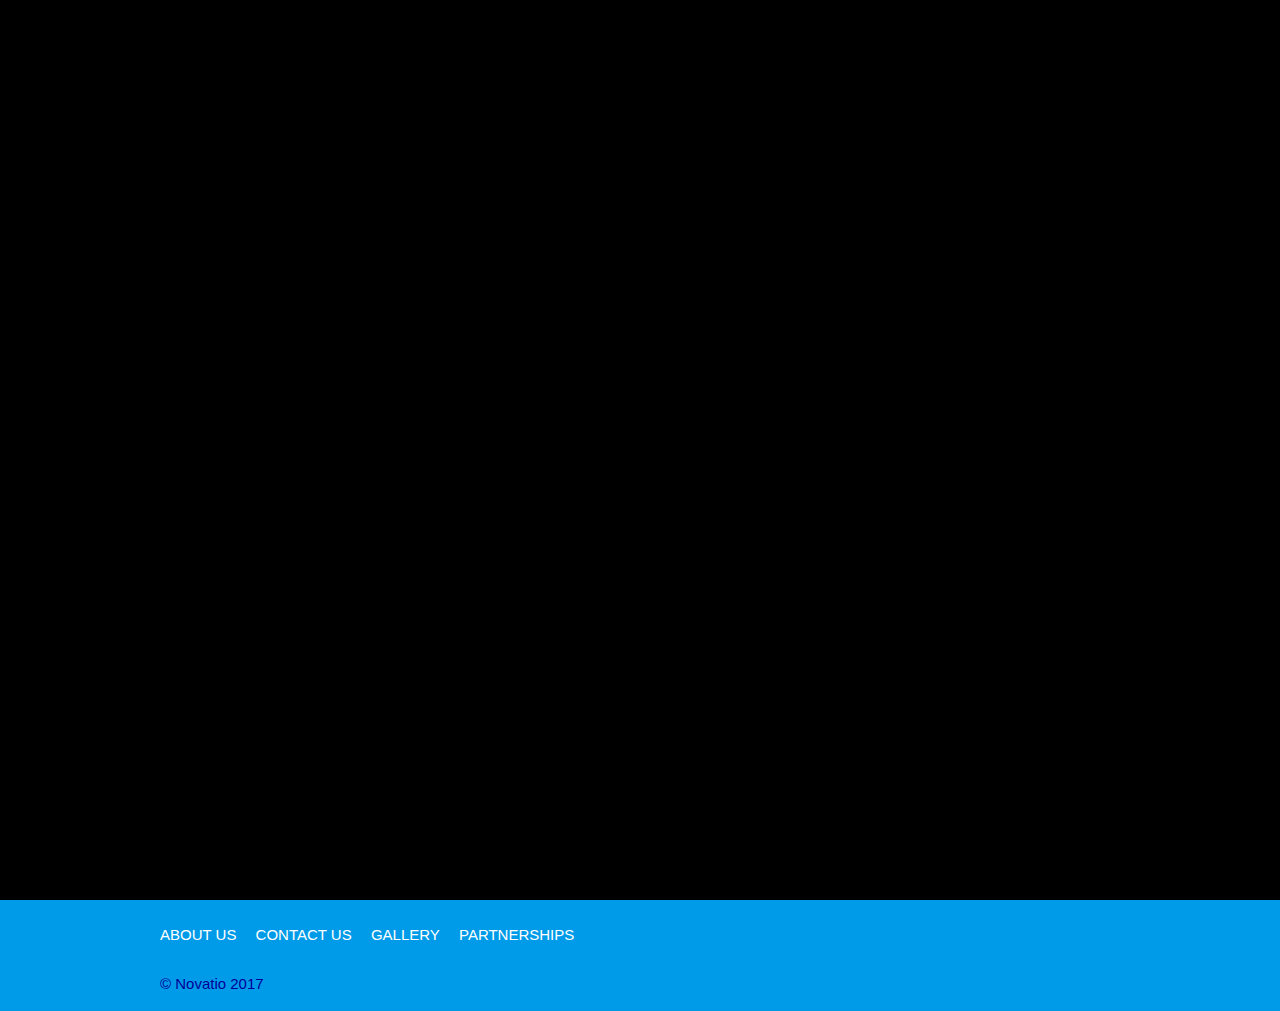
==== aboutuspage.html @ 1f15f9c7 "grammar" ====
﻿<!Doctype>
<html>
<head>
  <meta charset="utf-8">
  <meta http-equiv="X-UA-Compatible" content="IE=edge">
  <meta name="viewport" content="width=device-width, initial-scale=1">
  <link rel="stylesheet" href="https://maxcdn.bootstrapcdn.com/bootstrap/3.3.7/css/bootstrap.min.css" integrity="sha384-BVYiiSIFeK1dGmJRAkycuHAHRg32OmUcww7on3RYdg4Va+PmSTsz/K68vbdEjh4u" crossorigin="anonymous">

    <link rel="stylesheet" href="css/normalize.css">
    <link rel="stylesheet" href="css/skeleton.css">

</head>
<style>

body, html{
  height: 100%;
  min-height: 100vh;
  margin: 0px;
  color:#009;
}

.img-cicrle{
  border-radius: 150%;
}

.side-text {
  float:right;
}

.star-wars-intro {
  background: url("img/stars-bg.jpg") center center;
  background-size: cover;
  width: 100%;
  height: 100%;
  font-family: "Droid Sans", arial, verdana, sans-serif;
  font-weight: 700;
  color: #EBD71C;
  background-color: #000;
  overflow: hidden;
  position: relative;
}

.star-wars-intro p.intro-text {
  position: relative;
  max-width: 16em;
  font-size: 200%;
  font-weight: 400;
  margin: 20% auto;
  color: #4ee;
  opacity: 0;
  z-index: 1;
  text-align: center;
  -webkit-animation: intro 2s ease-out;
  -moz-animation: intro 2s ease-out;
  -ms-animation: intro 2s ease-out;
  -o-animation: intro 2s ease-out;
  animation: intro 2s ease-out;
}

.star-wars-intro .main-content{
  margin-left: auto;
  margin-right: auto;
  position: absolute;
  z-index: 3;
  width: 98%;
  height: 50em;
  bottom: 0;
  font-size: 80px;
  font-weight: bold;
  text-align: justify;
  overflow: hidden;
  transform-origin: 50% 100%;
  transform: perspective(350px) rotateX(25deg);
}

.star-wars-intro .main-content:after {
  position: absolute;
  content: ' ';
  top: 0;
  bottom: 60%;
  background-image: linear-gradient(top, rgba(0,0,0,1) 0%, transparent 100%);
  pointer-events: none;
}

.star-wars-intro .space-button {
  color: #EBD71C;
  border: 12px solid #EBD71C;
  padding: 20px;
  background: transparent;
  text-decoration: none;
  margin: 0 auto;
  display: block;
  text-align: center;
}

.star-wars-intro .space-button:hover {
  background-color: #D2BE03;
  border-color: #D2BE03;
  color: black;
}

.star-wars-intro .space-button:active,
.star-wars-intro .space-button:focus {
  background-color: #B8A40A;
  border-color: #B8A40A;
  color: black;
}

.star-wars-intro .title-content {
  position: absolute;
  top: 100%;
  animation: scroll 120s linear 4s forwards;
}

.star-wars-intro .title-content > .content-header {
  text-align: center;
}

/* Main Image Styles */

.star-wars-intro .main-logo {
  position: absolute;
  width: 2.6em;
  left: 50%;
  top: 20vh;
  font-size: 10em;
  text-align: center;
  margin-left: -1.3em;
  line-height: 0.8em;
  letter-spacing: -0.05em;
  color: #000;
  text-shadow: -2px -2px 0 #EBD71C, 2px -2px 0 #EBD71C, -2px 2px 0 #EBD71C, 2px 2px 0 #EBD71C;
  opacity: 0;
  z-index: 1;
  -webkit-animation: logo 5s ease-out 2.5s;
  -moz-animation: logo 5s ease-out 2.5s;
  -ms-animation: logo 5s ease-out 2.5s;
  -o-animation: logo 5s ease-out 2.5s;
  animation: logo 5s ease-out 2.5s;
}

.star-wars-intro .main-logo > img {
  max-width: 100%;
}

@-webkit-keyframes intro {
  0% { opacity: 1; }
  90% { opacity: 1; }
  100% { opacity: 0; }
}

@-moz-keyframes intro {
  0% { opacity: 1; }
  90% { opacity: 1; }
  100% { opacity: 0; }
}

@-ms-keyframes intro {
  0% { opacity: 1; }
  90% { opacity: 1; }
  100% { opacity: 0; }
}

@-o-keyframes intro {
  0% { opacity: 1; }
  90% { opacity: 1; }
  100% { opacity: 0; }
}

@keyframes intro {
  0% { opacity: 1; }
  90% { opacity: 1; }
  100% { opacity: 0; }
}


@-webkit-keyframes logo {
  0% { -webkit-transform: scale(1); opacity: 1; }
  50% { opacity: 1; }
  100% { -webkit-transform: scale(0.1); opacity: 0; }
}

@-moz-keyframes logo {
  0% { -moz-transform: scale(1); opacity: 1; }
  50% { opacity: 1; }
  100% { -moz-transform: scale(0.1); opacity: 0; }
}

@-ms-keyframes logo {
  0% { -ms-transform: scale(1); opacity: 1; }
  50% { opacity: 1; }
  100% { -ms-transform: scale(0.1); opacity: 0; }
}

@-o-keyframes logo {
  0% { -o-transform: scale(1); opacity: 1; }
  50% { opacity: 1; }
  100% { -o-transform: scale(0.1); opacity: 0; }
}

@keyframes logo {
  0% { transform: scale(1); opacity: 1; }
  50% { opacity: 1; }
  100% { transform: scale(0.1); opacity: 0; }
}

@keyframes scroll {
  0% { top: 100%; }
  100% { top: -170%; }
}

@media screen and (max-width: 720px) {
  .star-wars-intro .main-content {
    font-size: 35px;
  }
  .star-wars-intro .title-content {
    position: absolute;
    top: 100%;
    animation: scroll 100s linear 4s forwards;
  }
}

</style>
<body>
  <!-- Place in Body where you'd like intro to appear -->
  <div class="star-wars-intro">
        
    <p class="intro-text">
      While falling asleep in class.<br /> Six coders decided to embarked on a journey...
    </p>

    <h2 class="main-logo">
      Novatio
    </h2>

    <div class="main-content">

      <div class="title-content">
        <p class="content-header">Our Vision</p>

        <br>

        <p class="content-body">

          To bring peace to the home renovation industry.
        </p>
        <br />

        <p class="content-header">
          Our story
        </p>
        <p class="content-body">
          Every design is carefully sketched with our combine of 150 years in interior design. We grew tired of the typical model of ripping off honest home owners. We wanted a way to help them out.
        </p>
        <br />
        <p class="content-header">
          The Squad 
        </p>
        <p class="content-body"style="text-align:center">
          Nithu Leia- The Architect 
          <br />
          <br />
          Victor Fett- The Hunter
          <br />
          <br />
          Chris Skywalker- The Jedi
          <br />
          <br />
          Kevin 2D2-The Droid
          <br />
          <br />
          Sherry Solo- The Mind
          <br />
          <br />
          Deandre Vadar- The Sith Lord
        </p>
          <br />
        <p style="text-align:center">
          Come Join The Force  👽 
        </p>

      </div>
    </div>
  </div>

    <footer>
        <div class="container">
            <div class="eight columns">
                <nav>
                    <ul>
                        <li><a href="aboutuspage.html">About us</a></li>
                        <li><a href="ContactUs.html">Contact us</a></li>
                        <li><a href="NovatioGllery.html">Gallery</a></li>
                        <li><a href="vendorpage.html/partnerships.html">Partnerships</a></li>
                    </ul>
                    &copy Novatio 2017

                </nav>
            </div>
        </div>
    </footer>
</body>



</<html>
---- css/skeleton.css ----
/*
* Skeleton V2.0.4
* Copyright 2014, Dave Gamache
* www.getskeleton.com
* Free to use under the MIT license.
* http://www.opensource.org/licenses/mit-license.php
* 12/29/2014
*/


/* Table of contents
––––––––––––––––––––––––––––––––––––––––––––––––––
- Grid
- Base Styles
- Typography
- Links
- Buttons
- Forms
- Lists
- Code
- Tables
- Spacing
- Utilities
- Clearing
- Media Queries
*/


/* Grid
–––––––––––––––––––––––––––––––––––––––––––––––––– */
.container {
  position: relative;
  width: 100%;
  max-width: 960px;
  margin: 0 auto;
  padding: 0 20px;
  box-sizing: border-box; }
.column,
.columns {
  width: 100%;
  float: left;
  box-sizing: border-box; }

/* For devices larger than 400px */
@media (min-width: 400px) {
  .container {
    width: 85%;
    padding: 0; }
}

/* For devices larger than 550px */
@media (min-width: 550px) {
  .container {
    width: 80%; }
  .column,
  .columns {
    margin-left: 4%; }
  .column:first-child,
  .columns:first-child {
    margin-left: 0; }

  .one.column,
  .one.columns                    { width: 4.66666666667%; }
  .two.columns                    { width: 13.3333333333%; }
  .three.columns                  { width: 22%;            }
  .four.columns                   { width: 30.6666666667%; }
  .five.columns                   { width: 39.3333333333%; }
  .six.columns                    { width: 48%;            }
  .seven.columns                  { width: 56.6666666667%; }
  .eight.columns                  { width: 65.3333333333%; }
  .nine.columns                   { width: 74.0%;          }
  .ten.columns                    { width: 82.6666666667%; }
  .eleven.columns                 { width: 91.3333333333%; }
  .twelve.columns                 { width: 100%; margin-left: 0; }

  .one-third.column               { width: 30.6666666667%; }
  .two-thirds.column              { width: 65.3333333333%; }

  .one-half.column                { width: 48%; }

  /* Offsets */
  .offset-by-one.column,
  .offset-by-one.columns          { margin-left: 8.66666666667%; }
  .offset-by-two.column,
  .offset-by-two.columns          { margin-left: 17.3333333333%; }
  .offset-by-three.column,
  .offset-by-three.columns        { margin-left: 26%;            }
  .offset-by-four.column,
  .offset-by-four.columns         { margin-left: 34.6666666667%; }
  .offset-by-five.column,
  .offset-by-five.columns         { margin-left: 43.3333333333%; }
  .offset-by-six.column,
  .offset-by-six.columns          { margin-left: 52%;            }
  .offset-by-seven.column,
  .offset-by-seven.columns        { margin-left: 60.6666666667%; }
  .offset-by-eight.column,
  .offset-by-eight.columns        { margin-left: 69.3333333333%; }
  .offset-by-nine.column,
  .offset-by-nine.columns         { margin-left: 78.0%;          }
  .offset-by-ten.column,
  .offset-by-ten.columns          { margin-left: 86.6666666667%; }
  .offset-by-eleven.column,
  .offset-by-eleven.columns       { margin-left: 95.3333333333%; }

  .offset-by-one-third.column,
  .offset-by-one-third.columns    { margin-left: 34.6666666667%; }
  .offset-by-two-thirds.column,
  .offset-by-two-thirds.columns   { margin-left: 69.3333333333%; }

  .offset-by-one-half.column,
  .offset-by-one-half.columns     { margin-left: 52%; }

}


/* Base Styles
–––––––––––––––––––––––––––––––––––––––––––––––––– */
/* NOTE
html is set to 62.5% so that all the REM measurements throughout Skeleton
are based on 10px sizing. So basically 1.5rem = 15px :) */
html {
  font-size: 62.5%; }
body {
  font-size: 1.5em; /* currently ems cause chrome bug misinterpreting rems on body element */
  line-height: 1.6;
  font-weight: 400;
  font-family: "Lato", "HelveticaNeue", "Helvetica Neue", Helvetica, Arial, sans-serif;
  color: #222;
 /* Was trying to get a rotating effect, but created unstable web interaction...
      transition: transform 3s;
    -webkit-transition: transform 3s; */
}

/* Was trying to get a rotating effect, but created unstable web interaction...
    
    body:hover {
    transform:rotate(360deg); */
}

/*  Was trying to create a Glitter/Glow effect VVVVVVVVV, but no success... :'{ */


.text-glow {
   font-size:1.2em;
   color: midnightblue;
   font-family:Arial;
   }

.text-glow:hover {
text-shadow: 1px 0px 8px #ffd200;
-webkit-transition: 1s linear 4s;
-moz-transition: 1s linear 4s;
-o-transition: 1s linear 4s;
transition: 1s linear 4s;
outline: 0 none;
   }

/*  Was trying to create a Glitter/Glow effect ^^^^^^^^^, but no success... :'{ */


header nav {
  text-align: right;
  margin-top: 2em;
}
header nav ul li {
  display:inline-block;
}
header nav ul li a {
  color: #fff;
  text-transform: uppercase;
  text-decoration: none;
  padding: 0.75em 2em
}
header nav ul li a.btn {
  -moz-border-radius: 4px;
  -webkit-border-radius: 4px;
  border-radius: 4px;
  border: 2px solid #fff;
}
header nav ul li a.btn:hover {
  background: #fff;
  color: #009be8;

}
header .headertext {
  margin-top: 10em;
}

header h1 {
  color: #fff;
  font-weight: 300;
  font-size: 4.5em;
  line-height: 1;
  text-shadow: 0 1px 2px rgba(0,0,0,.2);
  margin-bottom: 0.3em
}
header p {
  color:#d5d5d5;
  font-size: 1.33em;
  line-height: 1.5;
  text-shadow: 0 1px 2px rgba(0,0,0,.2);
  margin-bottom: 1.2em;
}
header p strong {
  color: #fff;
}

/* Typography
–––––––––––––––––––––––––––––––––––––––––––––––––– */
h1, h2, h3, h4, h5, h6 {
  margin-top: 0;
  margin-bottom: 2rem;
  font-weight: 300; }
h1 { font-size: 4.0rem; line-height: 1.2;  letter-spacing: -.1rem;}
h2 { font-size: 3.6rem; line-height: 1.25; letter-spacing: -.1rem; }
h3 { font-size: 3.0rem; line-height: 1.3;  letter-spacing: -.1rem; }
h4 { font-size: 2.4rem; line-height: 1.35; letter-spacing: -.08rem; }
h5 { font-size: 1.8rem; line-height: 1.5;  letter-spacing: -.05rem; }
h6 { font-size: 1.5rem; line-height: 1.6;  letter-spacing: 0; }

/* Larger than phablet */
@media (min-width: 550px) {
  h1 { font-size: 5.0rem; }
  h2 { font-size: 4.2rem; }
  h3 { font-size: 3.6rem; }
  h4 { font-size: 3.0rem; }
  h5 { font-size: 2.4rem; }
  h6 { font-size: 1.5rem; }
}

p {
  margin-top: 0; }


/* Links
–––––––––––––––––––––––––––––––––––––––––––––––––– */
a {
  color: #1EAEDB; }
a:hover {
  color: #0FA0CE; }


/* Buttons
–––––––––––––––––––––––––––––––––––––––––––––––––– */
.button,
button,
input[type="submit"],
input[type="reset"],
input[type="button"] {
  display: inline-block;
  height: 38px;
  padding: 0px 30px;
  color: #fff;
  text-align: center;
  font-size: 1em;
  font-weight: 600;
  line-height: 38px;
  letter-spacing: .1rem;
  text-transform: uppercase;
  text-decoration: none;
  white-space: nowrap;
  background-color: #009AE8;
  border-radius: 4px;
  border: none;
  cursor: pointer;
  box-sizing: border-box;
  -moz-background-clip: padding;
  -webkit-background-clip: padding-box;
  background-clip: padding-box;
}
.button:hover,
button:hover,
input[type="submit"]:hover,
input[type="reset"]:hover,
input[type="button"]:hover,
.button:focus,
button:focus,
input[type="submit"]:focus,
input[type="reset"]:focus,
input[type="button"]:focus {
  color: #fff;
  border-color: #888;
  outline: 0; }
.button.button-primary,
button.button-primary,
input[type="submit"].button-primary,
input[type="reset"].button-primary,
input[type="button"].button-primary {
  color: #FFF;
  background-color: transparent;
  border-color: #0483c3; }
.button.button-primary:hover,
button.button-primary:hover,
input[type="submit"].button-primary:hover,
input[type="reset"].button-primary:hover,
input[type="button"].button-primary:hover,
.button.button-primary:focus,
button.button-primary:focus,
input[type="submit"].button-primary:focus,
input[type="reset"].button-primary:focus,
input[type="button"].button-primary:focus {
  color: #FFF;
  background-color: #1EAEDB;
  border-color: #1EAEDB; }


/* Forms
–––––––––––––––––––––––––––––––––––––––––––––––––– */
input[type="email"],
input[type="number"],
input[type="search"],
input[type="text"],
input[type="tel"],
input[type="url"],
input[type="password"],
textarea,
select {
  height: 38px;
  padding: 6px 10px; /* The 6px vertically centers text on FF, ignored by Webkit */
  background-color: #fff;
  border: 1px solid #D1D1D1;
  border-radius: 4px;
  box-shadow: none;
  box-sizing: border-box;
  width: 100%;
}
/* Removes awkward default styles on some inputs for iOS */
input[type="email"],
input[type="number"],
input[type="search"],
input[type="text"],
input[type="tel"],
input[type="url"],
input[type="password"],
textarea {
  -webkit-appearance: none;
     -moz-appearance: none;
          appearance: none; }
textarea {
  min-height: 65px;
  padding-top: 6px;
  padding-bottom: 6px; }
input[type="email"]:focus,
input[type="number"]:focus,
input[type="search"]:focus,
input[type="text"]:focus,
input[type="tel"]:focus,
input[type="url"]:focus,
input[type="password"]:focus,
textarea:focus,
select:focus {
  border: 1px solid #33C3F0;
  outline: 0; }
label,
legend {
  display: block;
  margin-bottom: .5rem;
  font-weight: 600; }
fieldset {
  padding: 0;
  border-width: 0; }
input[type="checkbox"],
input[type="radio"] {
  display: inline; }
label > .label-body {
  display: inline-block;
  margin-left: .5rem;
  font-weight: normal; }


/* Lists
–––––––––––––––––––––––––––––––––––––––––––––––––– */
ul {
  list-style: circle inside; }
ol {
  list-style: decimal inside; }
ol, ul {
  padding-left: 0;
  margin-top: 0; }
ul ul,
ul ol,
ol ol,
ol ul {
  margin: 1.5rem 0 1.5rem 3rem;
  font-size: 90%; }
li {
  margin-bottom: 1rem; }


/* Code
–––––––––––––––––––––––––––––––––––––––––––––––––– */
code {
  padding: .2rem .5rem;
  margin: 0 .2rem;
  font-size: 90%;
  white-space: nowrap;
  background: #F1F1F1;
  border: 1px solid #E1E1E1;
  border-radius: 4px; }
pre > code {
  display: block;
  padding: 1rem 1.5rem;
  white-space: pre; }


/* Tables
–––––––––––––––––––––––––––––––––––––––––––––––––– */
th,
td {
  padding: 12px 15px;
  text-align: left;
  border-bottom: 1px solid #E1E1E1; }
th:first-child,
td:first-child {
  padding-left: 0; }
th:last-child,
td:last-child {
  padding-right: 0; }


/* Spacing
–––––––––––––––––––––––––––––––––––––––––––––––––– */
button,
.button {
  margin-bottom: 1rem; }
input,
textarea,
select,
fieldset {
  margin-bottom: 1.5rem; }
pre,
blockquote,
dl,
figure,
table,
p,
ul,
ol,
form {
  margin-bottom: 2.5rem; }


/* Utilities
–––––––––––––––––––––––––––––––––––––––––––––––––– */
.u-full-width {
  width: 100%;
  box-sizing: border-box; }
.u-max-full-width {
  max-width: 100%;
  box-sizing: border-box; }
.u-pull-right {
  float: right; }
.u-pull-left {
  float: left; }


/* Misc
–––––––––––––––––––––––––––––––––––––––––––––––––– */
hr {
  margin-top: 3rem;
  margin-bottom: 3.5rem;
  border-width: 0;
  border-top: 1px solid #E1E1E1; }


/* Clearing
–––––––––––––––––––––––––––––––––––––––––––––––––– */

/* Self Clearing Goodness */
.container:after,
.row:after,
.u-cf {
  content: "";
  display: table;
  clear: both; }


/* Media Queries
–––––––––––––––––––––––––––––––––––––––––––––––––– */
/*
Note: The best way to structure the use of media queries is to create the queries
near the relevant code. For example, if you wanted to change the styles for buttons
on small devices, paste the mobile query code up in the buttons section and style it
there.
*/


/* Larger than mobile */
@media (min-width: 400px) {}

/* Larger than phablet (also point when grid becomes active) */
@media (min-width: 550px) {}

/* Larger than tablet */
@media (min-width: 750px) {}

/* Larger than desktop */
@media (min-width: 1000px) {}

/* Larger than Desktop HD */
@media (min-width: 1200px) {}

  /* header
  --------------------*/
  body > header {
    background: url('http://maxalconstruction.com/wp-content/uploads/2012/12/construction.jpg') top center no-repeat;
    background-size: cover;
    min-height: 680px;
    width: 100%;
  }

  .logo {

    margin-top: -50px;
  }

  /* benefits
  -----------------------*/

  .benefits {
    padding: 4em 0 0;
    text-align: center;
  }
  .benefits h2 {
    color: #009be8;
    font-weight: 300;
  }
  .benefits p {
    color: #9d9d9d;
    font-size: 1.1em
  }

img {
  max-width: 100%;
  height: auto;
}

/* Pricing
-------------------*/
.pricing {
  background:#009be8;
  padding: 4em 0;
  text-align: center;
}
.pricing h2 {
  color:#fff;
  font-weight: 300;
  text-shadow: 0 1px 2px rgba(0,0,0,.2);
}
.pricing p {
  color: #e0b5b5;
  text-shadow: 0 1px 2px rgba(161, 139, 139, 0.37);
  font-size: 1.2em;
}
.pricebox {
  background-color: #fff;
  -moz-box-shadow: 0 1px 3px rgba(0,0,0,.2);
  -webkit-box-shadow: 0 1px 3px rgba(0,0,0,.2);
  box-shadow: 0 1px 3px rgba(0,0,0,.2);
  margin-top: 3em;
  height: 460px;
  position: relative;
}
.pricebox.deal {
  margin-top: 2em;
  height: 500px;
}
.pricebox header {
  background-color: #f1f1f1;
  -moz-box-shadow: 0 1px 3px rgba(0,0,0,.2);
  -webkit-box-shadow: 0 1px 3px rgba(0,0,0,.2);
  box-shadow: 0 1px 3px rgba(0,0,0,.2);
  padding: 1em 0;
  margin-bottom: 2em;
}
.pricebox header h3 {
  color: #4d4d4d;
  font-size: 1.4em;
  text-transform: uppercase;
  margin: 0;
  font-weight: 600;
}
.pricebox section button {
  background: #2ecc71;
  position: absolute;
  bottom: 1em;
  width: 90%;
  left: 0;
  right: 0;
  margin: 0 auto;
  text-align: center;
}
.pricebox section button:hover {
  background: #1fae5c;
}
.pricebox section h4 {
  display: inline-block;
  color: #009be8;
  font-size: 5em;
  font-weight: 900;
  vertical-align: top;
  margin-right: 10px;
}
.pricebox section h4 span {
  font-size: 0.5em;
  line-height: 1;
  vertical-align: top;
  position: relative;
  top: 20px;
}
.pricing .pricing section p {
  display: inline-block;
  color: #9d9d9d;
  text-shadow: none;
  line-height: 1;
  position: relative;
  top: 2.25em;
  font-size: 1.1em;
  text-align: left;
}
.pricebox section ul li {
  font-size: 0.9em;
  margin-bottom: 1.2em;
}

/* Testemonial
---------------------*/
.testimonials {
  padding: 4em 0;
  text-align: center;
}
.testimonials h2 {
  color: #009be8;
  font-weight: 300;
}
.testimonials p {
  color: #9d9d9d;
  font-size: 1.1em
}
.testimonials blockquote {
  border: none;
  text-align: left;
  padding: 0 1.5em 0 0;
  font-size: 1em;
  color: #4d4d4d;
  line-height: 1.4;
  margin: 1em 0;
}
.testimonials .avatar p {
  text-align: left;
  padding-top: 1em;
  color:#5d5d5d;
  font-weight: 900;
}
/* Action/footer
--------------------*/

.action {
  background: url('http://2.bp.blogspot.com/-yc8z1PG_wqc/TylfR9KmydI/AAAAAAAABHI/awbKRzWIur8/s1600/sawdust01.jpg') top center no-repeat;
  background-size: cover;
  min-height: 180px;
  width: 100%;
  padding: 4em 0;
  text-align: center;
}
.action h2 {
  color:#fff;
  font-weight: 300;
  text-shadow: 0 1px 2px rgba(0,0,0,2);
}
.action p {
  color: #fff;
  text-shadow: 0 1px 2px rgba(0,0,0,.2);
  font-size: 1.2em;
}
.action .row {
  margin-top: 3em;
}

/*
--------------------*/
footer {
  background: #009be8;
  padding: 1em 0;
}
footer nav ul {
  margin-top: 0.5em;
}
footer nav ul li {
  display: inline;
  margin: 0;
}
footer nav ul li a {
  color: #fff;
  text-decoration: none;
  text-transform: uppercase;
  margin: 0 1em 0 0;
  font-size: 1em;
}
footer img {
  float: right;
}
footer p {
  color: #fff;
  line-height: 1;
  text-transform: uppercase;
  font-size: 0.7em;
  margin-top: 0.5em;
}
/* Survey
    -------------------*/
.survey placement {
    background:#009be8;
    text-align: center;
    padding: 4em;
}
.survey h1 {
    color: #4d4d4d;
    font-size: 1.4em;
    text-transform:uppercase;
    margin: 0;
    font-weight: 600;
    text-align: center ;
}
.survey section button {
    background: #2ecc71;
    position: absolute;
    bottom: 1em;
    width: 90%;
    left: 0;
    right: 0;
    margin: 0 auto;
    text-align: center;
}
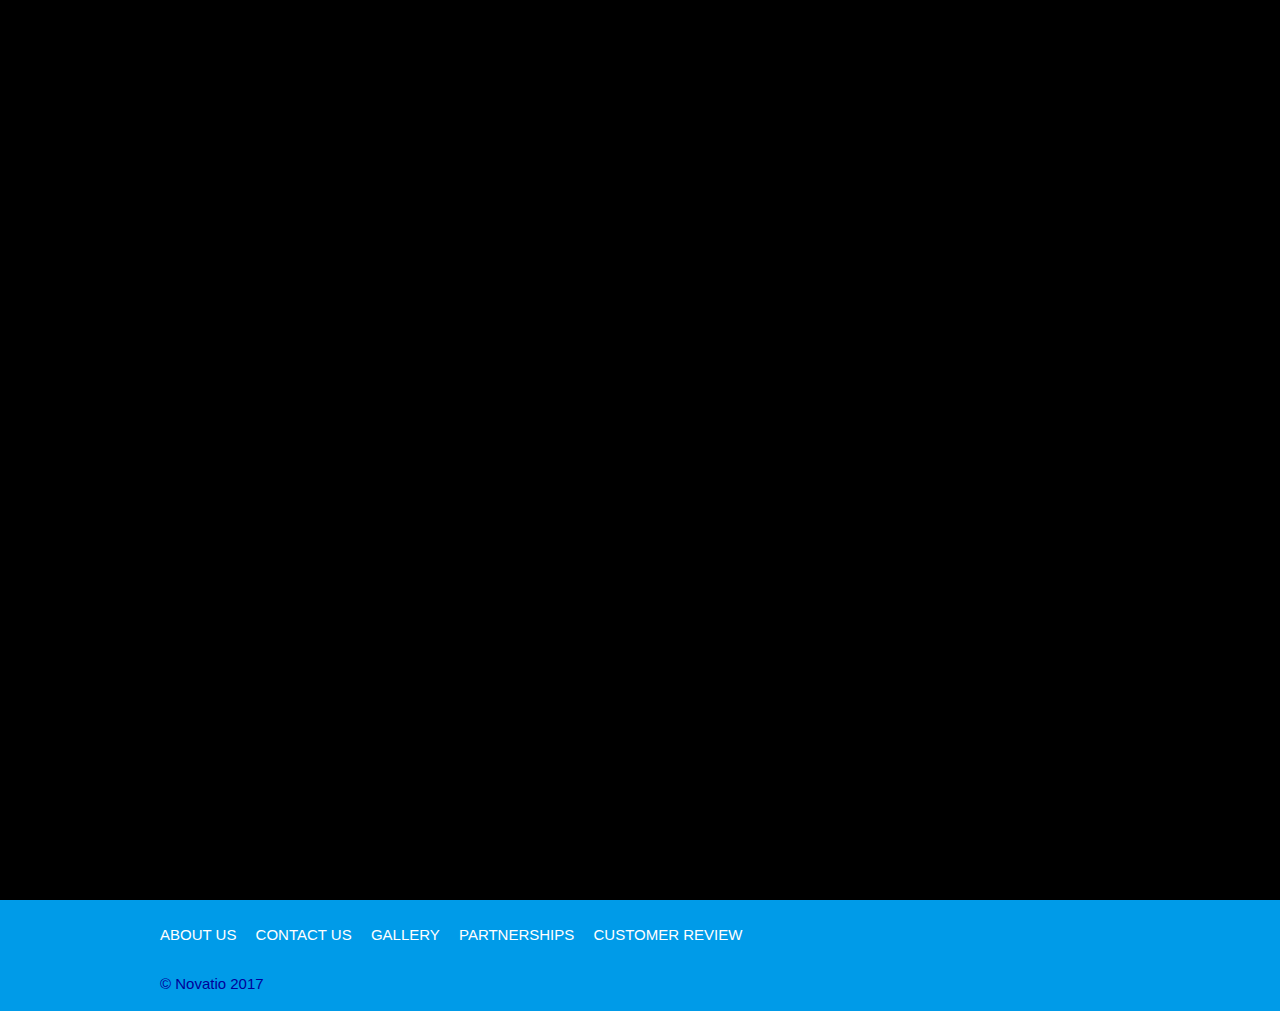
==== commit 17270deb: "removed comment" ====
--- a/aboutuspage.html
+++ b/aboutuspage.html
@@ -222,7 +222,7 @@
 
 </style>
 <body>
-  <!-- Place in Body where you'd like intro to appear -->
+
   <div class="star-wars-intro">
         
     <p class="intro-text">
@@ -292,6 +292,7 @@
                         <li><a href="ContactUs.html">Contact us</a></li>
                         <li><a href="NovatioGllery.html">Gallery</a></li>
                         <li><a href="vendorpage.html/partnerships.html">Partnerships</a></li>
+                        <li><a href="QA.html">Customer Review</a></li>
                     </ul>
                     &copy Novatio 2017
 
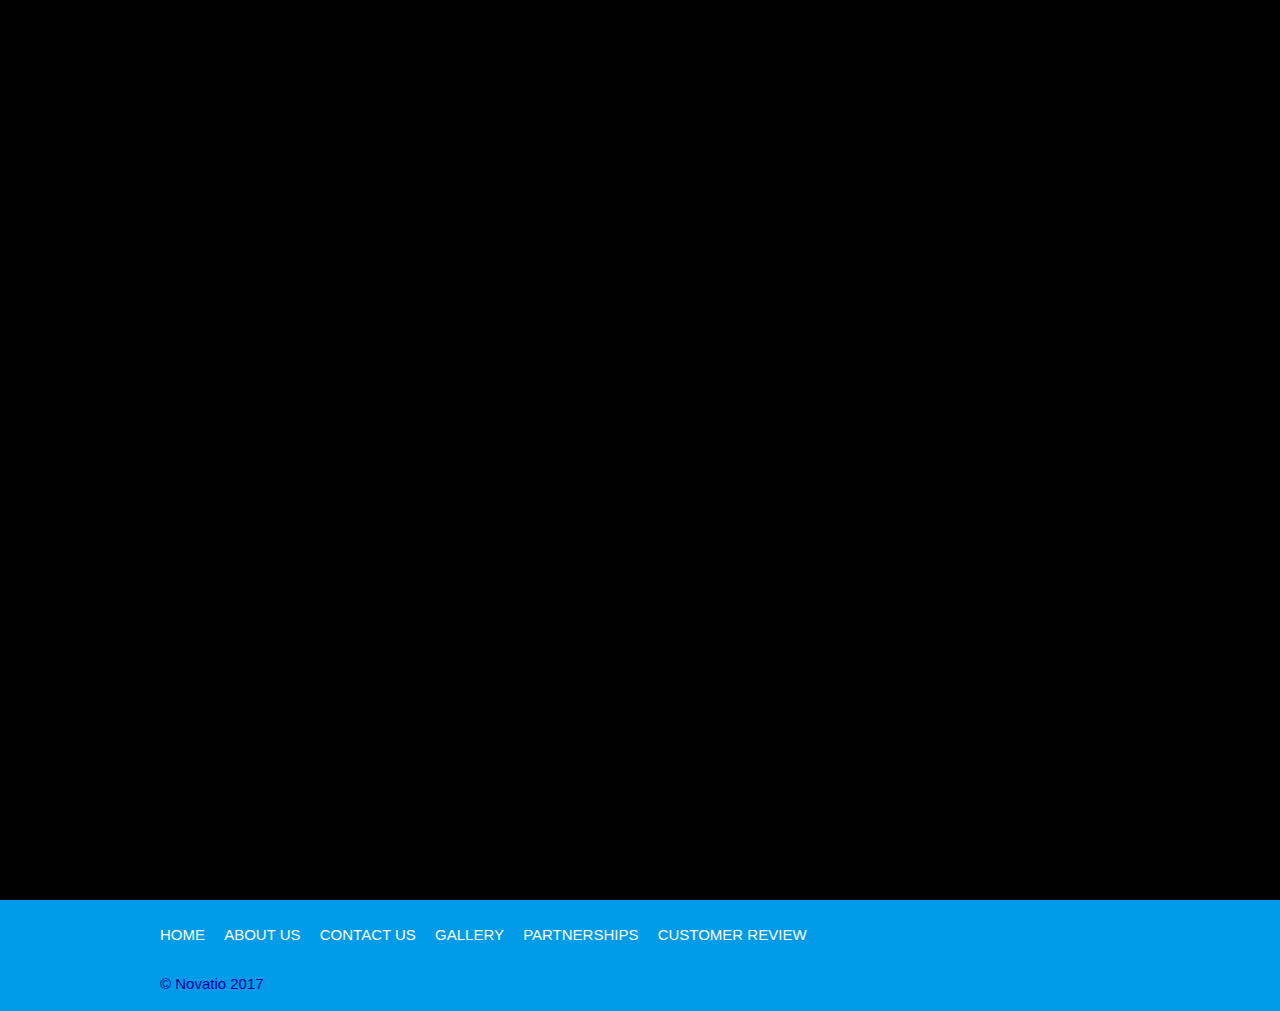
==== commit d684986d: "More updates..." ====
--- a/aboutuspage.html
+++ b/aboutuspage.html
@@ -285,13 +285,14 @@
 
     <footer>
         <div class="container">
-            <div class="eight columns">
+            <div class="twelve columns">
                 <nav>
                     <ul>
+                        <li><a href="index.html">Home</a></li>
                         <li><a href="aboutuspage.html">About us</a></li>
                         <li><a href="ContactUs.html">Contact us</a></li>
                         <li><a href="NovatioGllery.html">Gallery</a></li>
-                        <li><a href="vendorpage.html/partnerships.html">Partnerships</a></li>
+                        <li><a href="partnerships - Copy.html">Partnerships</a></li>
                         <li><a href="QA.html">Customer Review</a></li>
                     </ul>
                     &copy Novatio 2017
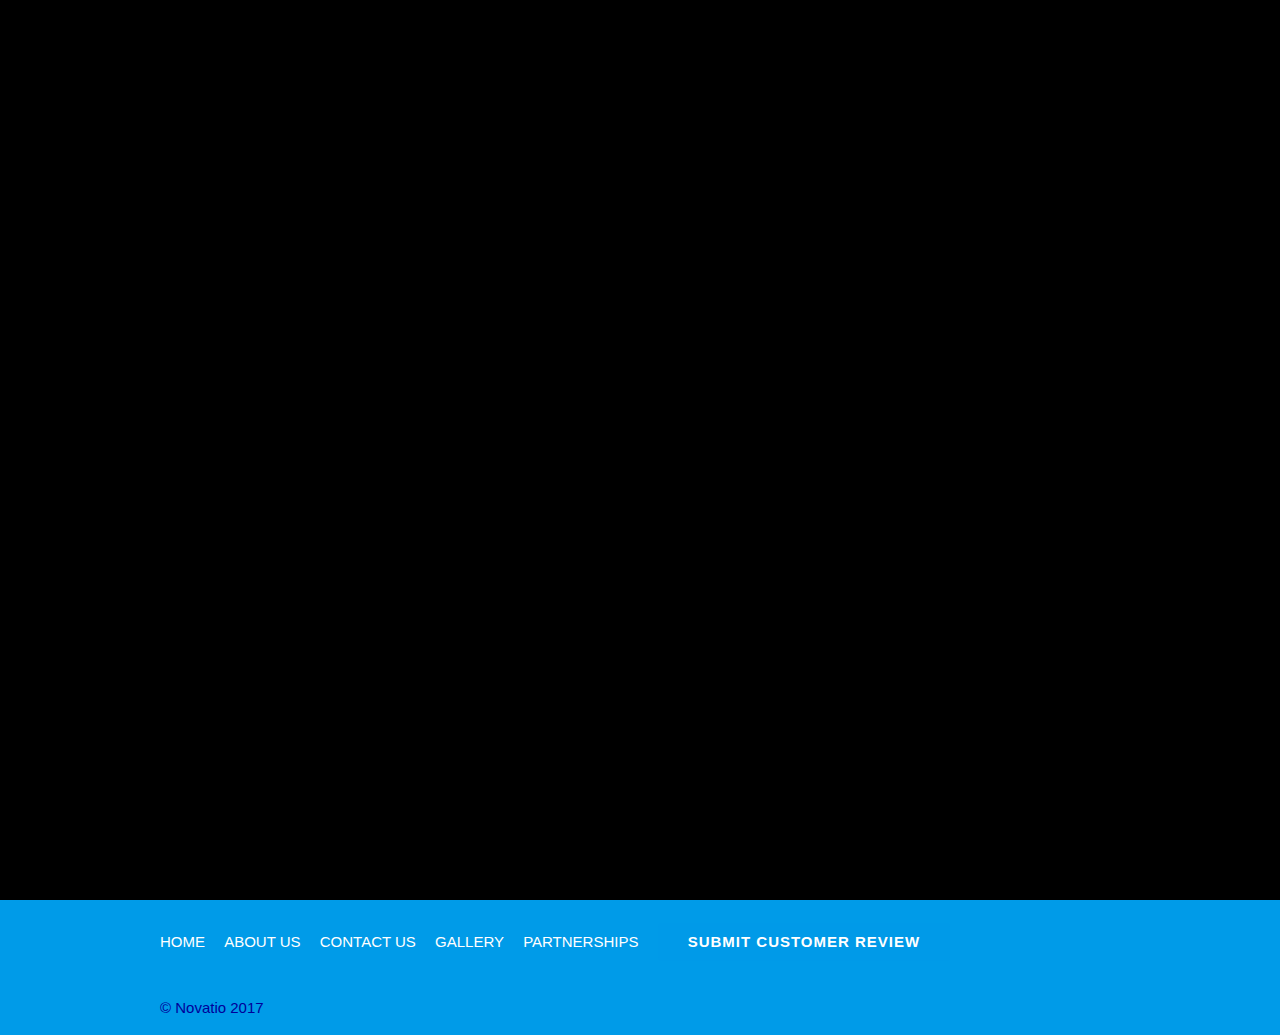
==== commit 3f71e67c: "YEET!!!" ====
--- a/aboutuspage.html
+++ b/aboutuspage.html
@@ -293,7 +293,7 @@
                         <li><a href="ContactUs.html">Contact us</a></li>
                         <li><a href="NovatioGllery.html">Gallery</a></li>
                         <li><a href="partnerships - Copy.html">Partnerships</a></li>
-                        <li><a href="QA.html">Customer Review</a></li>
+                        <li><button onclick="openWin()">Submit Customer Review</button></li>
                     </ul>
                     &copy Novatio 2017
 
@@ -301,6 +301,14 @@
             </div>
         </div>
     </footer>
+    <script>
+        var myWindow;
+
+        function openWin() {
+            myWindow = window.open("QA.html", "myWindow", "width=max_width,height=max_height");
+        }
+
+    </script>
 </body>
 
 
